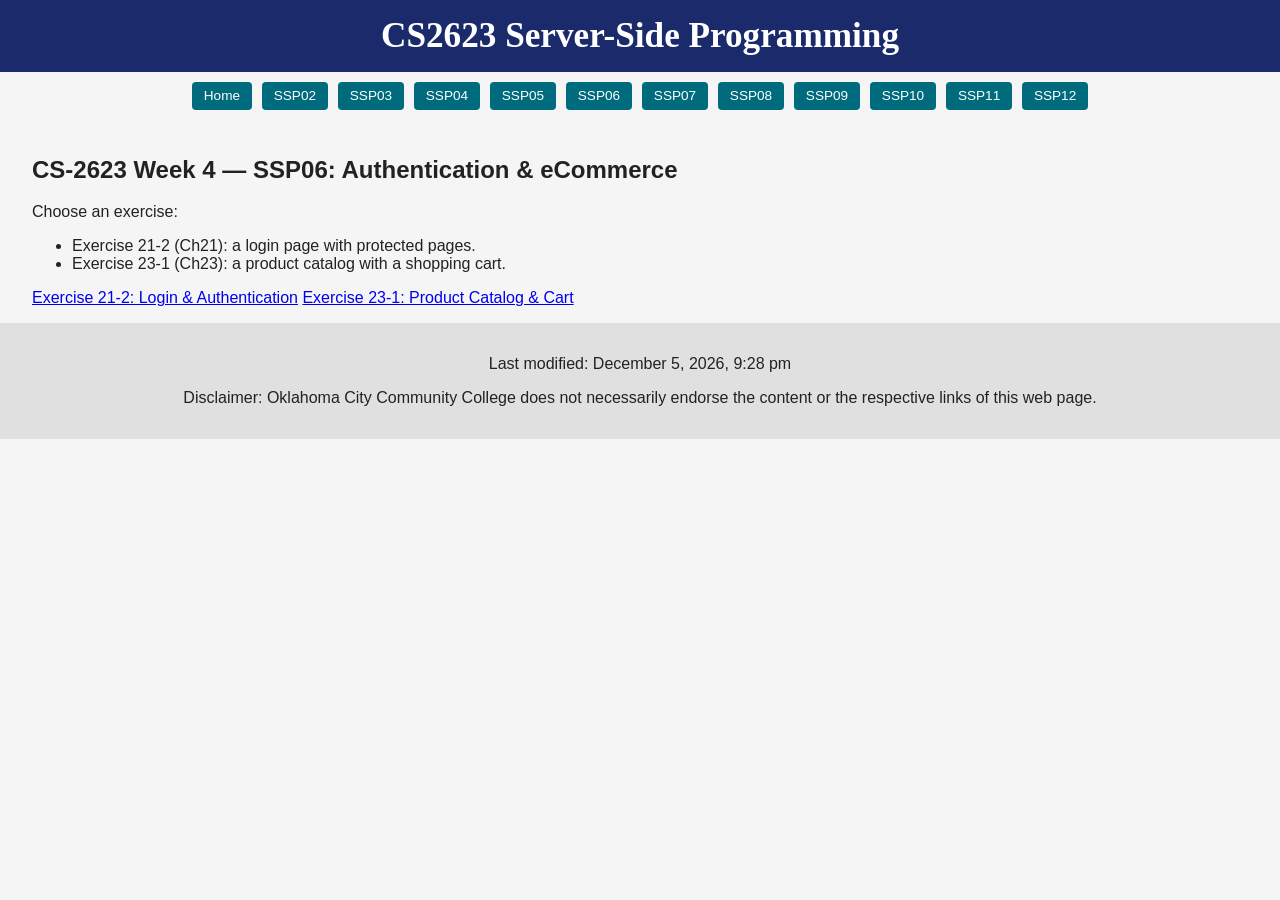
==== Week4/SSP06/index.html @ 27d7192e "SSP06: add hub page linking Ex 21-2 and Ex 23-1" ====
<!DOCTYPE html>
<!-- CS2623 SSP06 - index.html - Author: Fraire, Fidel
     Week 4 hub page. Pure HTML (no PHP): links to the Ch21 and Ch23 exercises. -->
<html lang="en">
<head>
    <meta charset="UTF-8">
    <meta name="viewport" content="width=device-width, initial-scale=1.0">
    <title>CS2623 SSP06: Fraire</title>

    <!-- Shared site styles from SSP01, then the Week 4 styles -->
    <link rel="stylesheet" href="../../SSP01/main.css">
    <link rel="stylesheet" href="../CSS/week4.css">
</head>
<body>
<header>
    <h1>CS2623 Server-Side Programming</h1>
</header>

<!-- Top navigation: same 12 buttons as the home page (SSP01) -->
<nav id="top-nav">
    <a href="../../SSP01/index.php">Home</a>
    <a href="../../SSP02/SSP02.php">SSP02</a>
    <a href="../../Week2/SSP03/index.php">SSP03</a>
    <a href="../../Week2/SSP04/index.php">SSP04</a>
    <a href="../../Week3/SSP05/index.html">SSP05</a>
    <a href="index.html">SSP06</a>
    <a href="../SSP07/index.html">SSP07</a>
    <a href="../../SSP08/SSP08.php">SSP08</a>
    <a href="../../SSP09/SSP09.php">SSP09</a>
    <a href="../../SSP10/SSP10.php">SSP10</a>
    <a href="../../SSP11/SSP11.php">SSP11</a>
    <a href="../../SSP12/SSP12.php">SSP12</a>
</nav>

<main>
    <h2>CS-2623 Week 4 — SSP06: Authentication &amp; eCommerce</h2>

    <p>Choose an exercise:</p>
    <ul>
        <li>Exercise 21-2 (Ch21): a login page with protected pages.</li>
        <li>Exercise 23-1 (Ch23): a product catalog with a shopping cart.</li>
    </ul>

    <nav class="exercise-nav">
        <a href="SSP06_21_2/login.php">Exercise 21-2: Login &amp; Authentication</a>
        <a href="SSP06_23_1/index.php">Exercise 23-1: Product Catalog &amp; Cart</a>
    </nav>
</main>

<footer>
    <!-- index.html must stay pure HTML (no PHP), so the browser fills in the
         date from the file's Last-Modified header, in the same format as the
         PHP footer on the other pages -->
    <p>Last modified: <span id="last-modified">Unknown</span></p>
    <script>
        (function () {
            var modified = new Date(document.lastModified);
            if (isNaN(modified)) {
                return;
            }
            var parts = {};
            new Intl.DateTimeFormat('en-US', {
                timeZone: 'America/Chicago',
                month: 'long', day: 'numeric', year: 'numeric',
                hour: 'numeric', minute: '2-digit', hour12: true
            }).formatToParts(modified).forEach(function (p) {
                parts[p.type] = p.value;
            });
            document.getElementById('last-modified').textContent =
                parts.month + ' ' + parts.day + ', ' + parts.year + ', ' +
                parts.hour + ':' + parts.minute + ' ' + parts.dayPeriod.toLowerCase();
        })();
    </script>
    <p>Disclaimer: Oklahoma City Community College does not necessarily
        endorse the content or the respective links of this web page.</p>
</footer>
</body>
</html>
---- SSP01/main.css ----
/* ============================================================
   CS2623 SSP01 - main.css
   Author: Fraire, Fidel
   ============================================================
   COLORS
   Background:  #F5F5F5 (light gray)
   Header:      #1B2A6B (navy)
   Header text: #FFFFFF (white)
   Text:        #222222 (near-black)
   Nav buttons: #006B7D (teal)
   Nav text:    #FFFFFF (white)
   Footer:      #E0E0E0 (light gray)
   Left nav:    #E0E0E0 (light gray, used on SSP02)
   Links:       #0000EE (standard blue)
   Visited:     #551A8B (purple)
   Active:      #CC0000 (red)
   ============================================================
   TYPOGRAPHY
   Body:    1em Calibri, Tahoma, Verdana, Arial
   Headers: 2.2em "Times New Roman", Georgia, serif
   Nav:     0.85em Tahoma, Verdana, Arial
   ============================================================ */

/* ---------- Page basics ---------- */
body {
    background-color: #F5F5F5;
    color: #222222;
    font-family: Calibri, Tahoma, Verdana, Arial, sans-serif;
    font-size: 1em;
    margin: 0;
}

/* ---------- Header ---------- */
header {
    background-color: #1B2A6B;
    color: #FFFFFF;
    padding: 1em;
    text-align: center;
}

h1 {
    font-family: "Times New Roman", Georgia, serif;
    font-size: 2.2em;
    margin: 0;
}

/* ---------- Top navigation buttons ---------- */
#top-nav {
    font-family: Tahoma, Verdana, Arial, sans-serif;
    font-size: 0.85em;
    padding: 0.5em;
    text-align: center;
}

#top-nav a {
    background-color: #006B7D;
    border-radius: 4px;
    display: inline-block;
    margin: 0.2em;
    padding: 0.5em 0.9em;
    text-decoration: none;
}

/* Nav button text stays white in every link state */
#top-nav a:link,
#top-nav a:visited,
#top-nav a:active {
    color: #FFFFFF;
}

/* ---------- Links (order matters: link, visited, hover, active) ---------- */
a:link {
    color: #0000EE;
}

a:visited {
    color: #551A8B;
}

a:hover {
    text-decoration: underline;
}

a:active {
    color: #CC0000;
}

/* ---------- Main content ---------- */
main {
    padding: 1em 2em;
}

/* ---------- Footer ---------- */
footer {
    background-color: #E0E0E0;
    color: #222222;
    padding: 1em;
    text-align: center;
}

/* ---------- Layout used by SSP02 (left nav + content) ---------- */
#page-wrapper {
    display: flex;
}

#left-nav {
    background-color: #E0E0E0;
    padding: 1em;
    width: 12em;
}

#left-nav ul {
    list-style: none;
    margin: 0;
    padding: 0;
}

#left-nav li {
    margin-bottom: 0.5em;
}

#page-wrapper main {
    flex: 1;
}
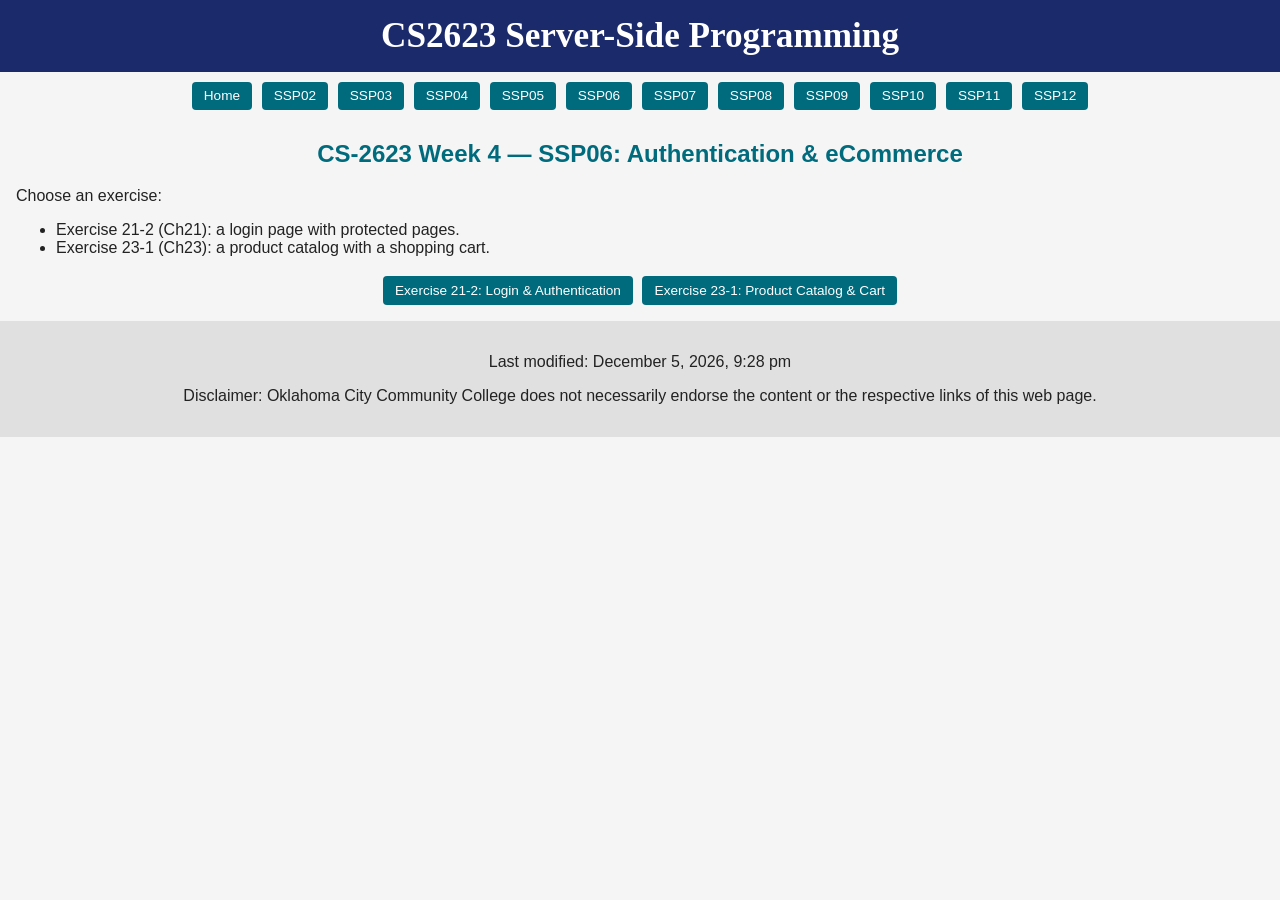
==== commit 43fef4d3: "Point SSP08 and SSP09 nav links at Week5 hub pages" ====
--- a/Week4/SSP06/index.html
+++ b/Week4/SSP06/index.html
@@ -25,8 +25,8 @@
     <a href="../../Week3/SSP05/index.html">SSP05</a>
     <a href="index.html">SSP06</a>
     <a href="../SSP07/index.html">SSP07</a>
-    <a href="../../SSP08/SSP08.php">SSP08</a>
-    <a href="../../SSP09/SSP09.php">SSP09</a>
+    <a href="../../Week5/SSP08/index.html">SSP08</a>
+    <a href="../../Week5/SSP09/index.html">SSP09</a>
     <a href="../../SSP10/SSP10.php">SSP10</a>
     <a href="../../SSP11/SSP11.php">SSP11</a>
     <a href="../../SSP12/SSP12.php">SSP12</a>
--- a/Week4/CSS/week4.css
+++ b/Week4/CSS/week4.css
@@ -0,0 +1,266 @@
+/* ============================================================
+   CS2623 Week 4 - week4.css (shared by SSP06 and SSP07)
+   Author: Fraire, Fidel
+   Same colors as SSP01/main.css and Week3/SSP05/CSS/week3.css
+   Headings / legends: #1B2A6B (navy)
+   Buttons:            #006B7D (teal)
+   Button text:        #FFFFFF (white)
+   Form background:    #FFFFFF (white)
+   Results background: #E8EEF4 (light blue)
+   Borders:            #CCCCCC (light gray)
+   Errors:             #CC0000 (red)
+   Success:            #1E7B34 (green)
+   ============================================================ */
+
+main {
+    padding: 0 1em;
+}
+
+main h2 {
+    color: #006B7D;
+    text-align: center;
+}
+
+main h3 {
+    color: #1B2A6B;
+}
+
+/* Logged-in user bar under the page header (SSP06) */
+.user-bar {
+    font-size: 0.9em;
+    margin-top: 0.4em;
+}
+
+.user-bar a:link,
+.user-bar a:visited {
+    color: #FFFFFF;
+}
+
+/* ---------- Forms ---------- */
+main form {
+    margin: 1em auto;
+    max-width: 40em;
+}
+
+main fieldset {
+    background-color: #FFFFFF;
+    border: 1px solid #CCCCCC;
+    margin: 0 0 1em;
+    padding: 0.5em 1em 1em;
+}
+
+main legend {
+    color: #1B2A6B;
+    font-weight: bold;
+    padding: 0 0.3em;
+}
+
+/* One label + input per row; wraps on narrow screens */
+.form-row {
+    align-items: flex-start;
+    display: flex;
+    flex-wrap: wrap;
+    margin: 0.6em 0;
+}
+
+.form-row > label,
+.form-row > .field-name {
+    flex-shrink: 0;
+    font-weight: bold;
+    width: 11em;
+}
+
+.form-row input[type="text"],
+.form-row input[type="password"],
+.form-row textarea {
+    font-family: inherit;
+    font-size: 1em;
+    max-width: 100%;
+    width: 16em;
+}
+
+.hint {
+    color: #555555;
+    font-size: 0.85em;
+    margin: 0.2em 0 0 11em;
+}
+
+main button {
+    background-color: #006B7D;
+    border: none;
+    border-radius: 4px;
+    color: #FFFFFF;
+    cursor: pointer;
+    font-family: Tahoma, Verdana, Arial, sans-serif;
+    font-size: 0.95em;
+    margin: 0.2em 0.2em 0.2em 0;
+    padding: 0.5em 1.2em;
+}
+
+main button:disabled {
+    background-color: #999999;
+    cursor: not-allowed;
+}
+
+/* Small buttons inside table rows (Remove one) */
+main button.small {
+    font-size: 0.8em;
+    padding: 0.3em 0.7em;
+}
+
+/* Forms that sit inline in a table cell or product card */
+main form.inline {
+    display: inline;
+    margin: 0;
+}
+
+/* ---------- Messages ---------- */
+.error,
+.success,
+.info {
+    margin: 0.6em auto;
+    max-width: 40em;
+}
+
+.error {
+    color: #CC0000;
+    font-weight: bold;
+}
+
+.error ul {
+    margin: 0.3em 0 0;
+}
+
+.success {
+    color: #1E7B34;
+    font-weight: bold;
+}
+
+.info {
+    background-color: #E8EEF4;
+    border: 1px solid #CCCCCC;
+    padding: 0.5em 1em;
+}
+
+/* Demo accounts table on the SSP06_21_2 login page */
+.info table.demo-accounts {
+    margin: 0.5em 0;
+}
+
+/* ---------- Tables ---------- */
+main table {
+    background-color: #FFFFFF;
+    border-collapse: collapse;
+    margin: 1em auto 1.5em;
+    max-width: 40em;
+    width: 100%;
+}
+
+main th {
+    background-color: #1B2A6B;
+    color: #FFFFFF;
+    padding: 0.6em 1em;
+    text-align: left;
+}
+
+main td {
+    border: 1px solid #CCCCCC;
+    padding: 0.5em 1em;
+    vertical-align: top;
+}
+
+main tr:nth-child(even) {
+    background-color: #E8EEF4;
+}
+
+main td.money,
+main th.money {
+    text-align: right;
+}
+
+.total td {
+    font-weight: bold;
+}
+
+/* ---------- Lists (SSP07_11_1) ---------- */
+.list-columns {
+    display: flex;
+    flex-wrap: wrap;
+    gap: 1em;
+    justify-content: center;
+    margin: 1em auto;
+    max-width: 60em;
+}
+
+.list-box {
+    background-color: #FFFFFF;
+    border: 1px solid #CCCCCC;
+    flex: 1 1 12em;
+    padding: 0 1em 0.5em;
+}
+
+.list-box h3 {
+    font-size: 1em;
+}
+
+/* ---------- Product cards (SSP06_23_1) ---------- */
+.products {
+    display: flex;
+    flex-wrap: wrap;
+    gap: 1em;
+    justify-content: center;
+    margin: 1em auto;
+    max-width: 60em;
+}
+
+.product {
+    background-color: #FFFFFF;
+    border: 1px solid #CCCCCC;
+    border-radius: 4px;
+    flex: 0 1 12em;
+    padding: 0.5em 1em 1em;
+    text-align: center;
+}
+
+.product h3 {
+    font-size: 1.05em;
+    margin: 0.5em 0;
+}
+
+.product .price {
+    font-size: 1.1em;
+    font-weight: bold;
+}
+
+.center {
+    text-align: center;
+}
+
+/* ---------- Exercise buttons (same look as #top-nav) ---------- */
+.exercise-nav {
+    font-family: Tahoma, Verdana, Arial, sans-serif;
+    font-size: 0.85em;
+    margin: 1em 0;
+    text-align: center;
+}
+
+.exercise-nav a {
+    background-color: #006B7D;
+    border-radius: 4px;
+    display: inline-block;
+    margin: 0.2em;
+    padding: 0.5em 0.9em;
+    text-decoration: none;
+}
+
+.exercise-nav a:link,
+.exercise-nav a:visited,
+.exercise-nav a:active {
+    color: #FFFFFF;
+}
+
+/* Secondary links under the exercise buttons (Dashboard | Profile | Log out) */
+.sub-nav {
+    margin: 0.5em 0 1em;
+    text-align: center;
+}
